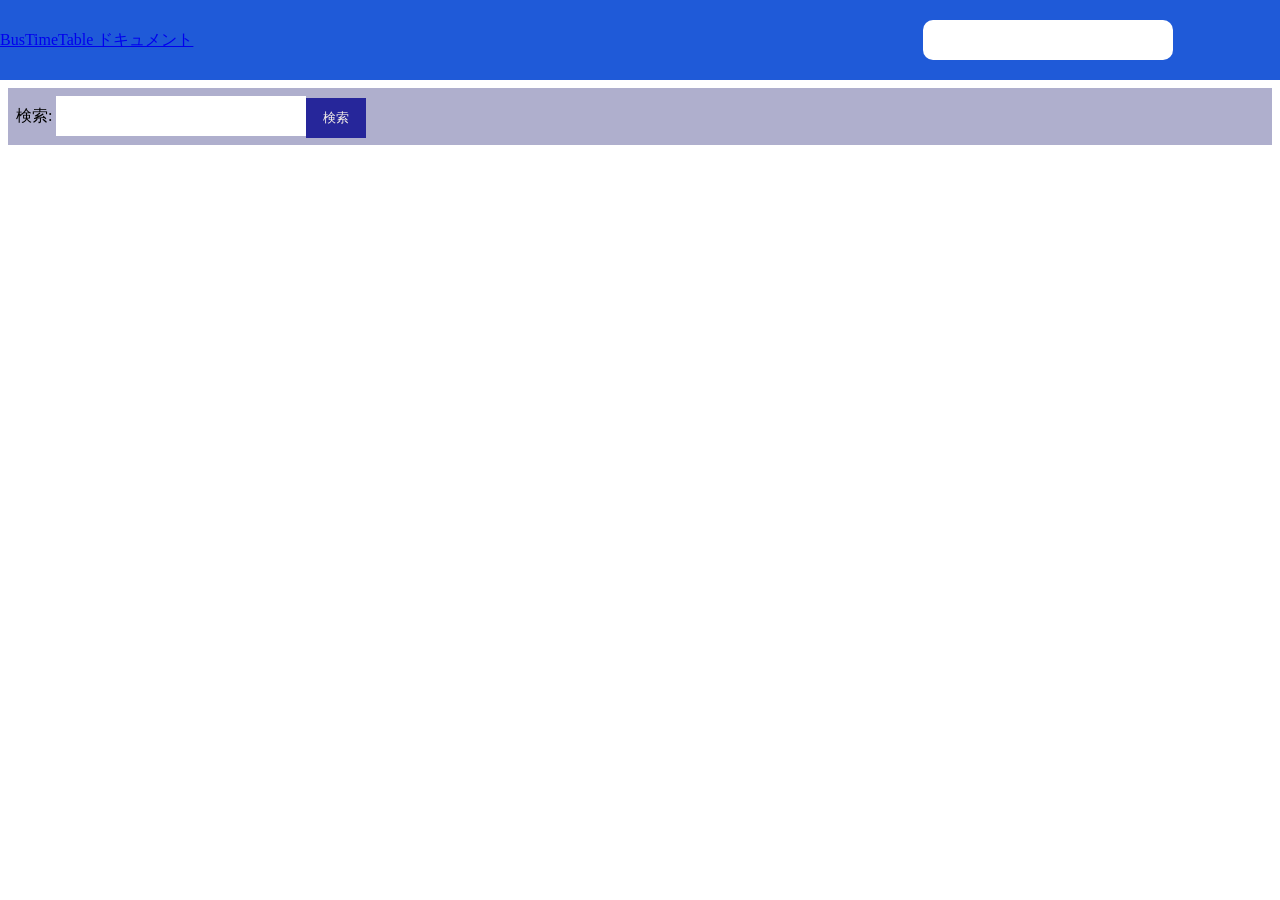
==== search/index.html @ 4f364562 "update" ====
<!DOCTYPE html>
<html lang="ja">

<head>
    <meta charset="UTF-8">
    <meta name="viewport" content="width=device-width, initial-scale=1.0">
    <title>検索結果 - BusTimetable の ドキュメント</title>
    <link href="../Style.css" rel="stylesheet">
    <script src="../SiteScript.js" defer></script>
    <meta name="top-url" content="../" id="top-url">
    <meta name="page-name" content="search-page" id="page-name">
    <style>
        .search-highlight-text-title {
            background: rgb(232, 232, 16);
        }

        .search-highlight-text-description {
            background: rgb(202, 202, 27);
        }

        .search-result-element {
            display: none;
        }

        #search-panel {
            background: rgb(175, 175, 205);
            padding: 8px;
        }

        #detail-search-box {
            width: 250px;
            height: 40px;
            border: 0;
            outline: 0;
            display: inline;
        }

        #detail-search-btn {
            height: 40px;
            width: 60px;
            border: 0;
            background: #26269a;
            color: #f6f1e8;
            position: relative;
            top: 1.5px;
        }
    </style>
</head>

<body>
    <header class="site-header"></header>
    <main class="main-page">
        <div id="search-panel">
            <span style="font-weight: 500;">検索:</span>
            <input type="search" id="detail-search-box"><!--
            --><button id="detail-search-btn">検索</button>
        </div>
        <h2 class="search-result-element">検索結果</h2>
        <div id="pages-view"></div>
    </main>
</body>

</html>
---- Style.css ----
body {
    margin: 0;
}

.site-header {
    width: 100%;
    height: 80px;
    background-color: rgb(31, 90, 216);
    color: rgb(217, 226, 245);
    display: flex;
    align-items: center;
}

.search-box {
    width: 250px;
    height: 40px;
    border-radius: 10px;
    border: 0;
}

.main-page {
    margin: 8px;
}

.page-box {
    border: 2px solid black;
    padding: 8px;
    display: block;
    text-decoration: none;
}
.page-box:hover {
    background: #11111150;
    transition: 0.5s;
}

.page-title {
    color: rgb(38, 38, 47);
}

.page-description {
    color: rgb(134, 123, 123);
    font-size: 14px;
}

.no-margin {
    margin: 0;
}

@media screen and (max-width: 959px) {
	.site-header {
        height: 60px;
    }
}
@media screen and (max-width: 480px) {
	.site-header {
        height: 50px;
    }
}
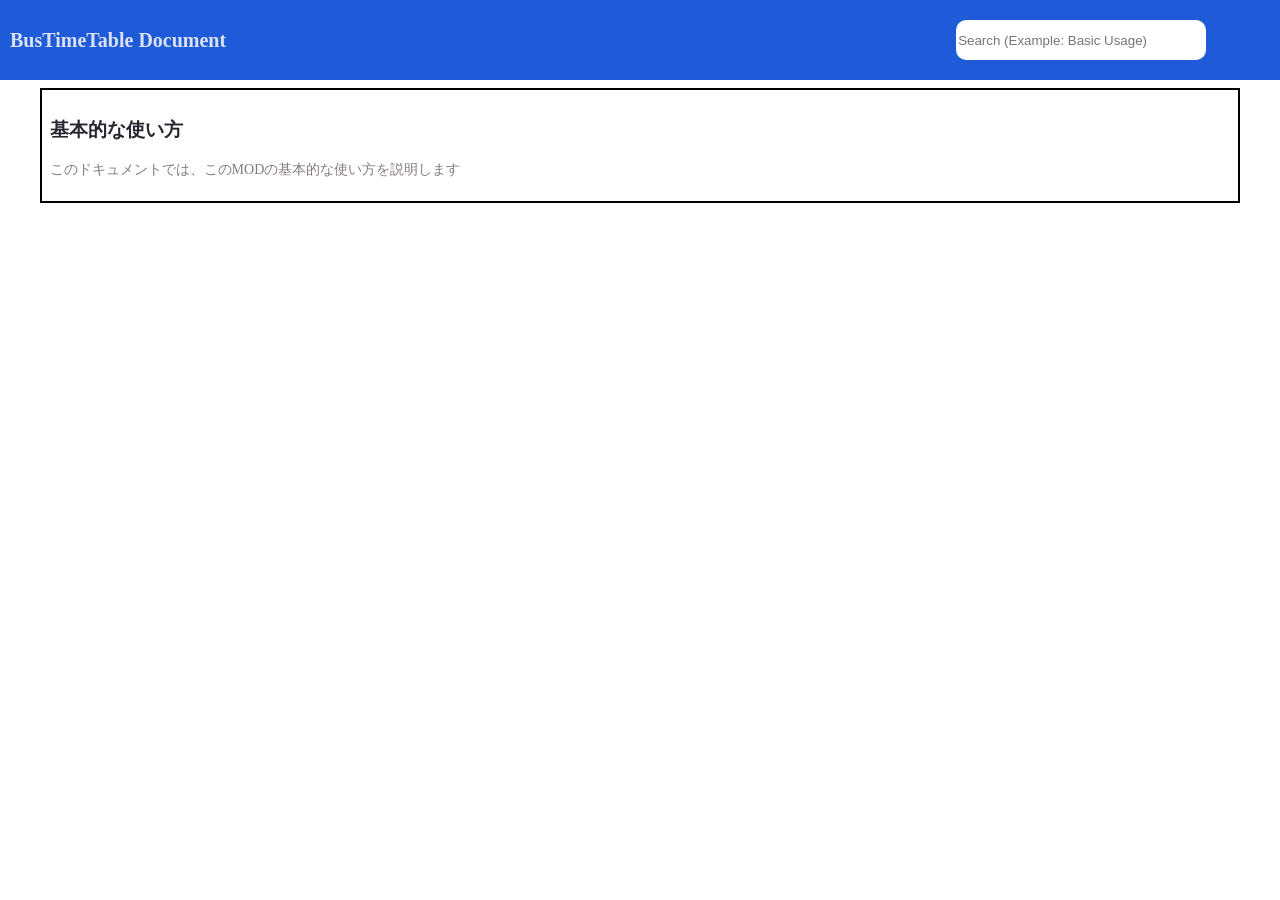
==== commit 4563779f: "update" ====
--- a/search/index.html
+++ b/search/index.html
@@ -22,9 +22,10 @@
             display: none;
         }
 
-        #search-panel {
+        #detail-search-panel {
             background: rgb(175, 175, 205);
-            padding: 8px;
+            padding: 16px;
+            border-radius: 10px;
         }
 
         #detail-search-box {
@@ -33,6 +34,12 @@
             border: 0;
             outline: 0;
             display: inline;
+        }
+
+        #detail-search-box-tags {
+            display: inline-block;
+            width: 250px;
+            height: 40px;
         }
 
         #detail-search-btn {
@@ -44,16 +51,31 @@
             position: relative;
             top: 1.5px;
         }
+
+        .detail-search-box-tag {
+            background: rgb(189, 190, 206);
+            color: black;
+            border: 1px solid black;
+            box-shadow: 1px 1px black;
+            padding: 4px;
+            border-radius: 8px;
+            margin-right: 5px;
+        }
     </style>
 </head>
 
 <body>
     <header class="site-header"></header>
     <main class="main-page">
-        <div id="search-panel">
-            <span style="font-weight: 500;">検索:</span>
-            <input type="search" id="detail-search-box"><!--
+        <div id="detail-search-panel">
+            <span style="font-size: 0;">
+                <span style="font-weight: 500; font-size: 16px;">検索:</span>
+                <input type="search" id="detail-search-box"><!--
             --><button id="detail-search-btn">検索</button>
+            </span><br>
+            <div style="height: 12px;"></div>
+            <span>タグ: </span>
+            <span id="detail-search-box-tags"></span>
         </div>
         <h2 class="search-result-element">検索結果</h2>
         <div id="pages-view"></div>
--- a/Style.css
+++ b/Style.css
@@ -11,6 +11,13 @@
     align-items: center;
 }
 
+#site-name {
+    color: rgb(217, 226, 245);
+    font-weight: bold;
+    margin-left: 10px;
+    font-size: 20px;
+}
+
 .search-box {
     width: 250px;
     height: 40px;
@@ -20,6 +27,14 @@
 
 .main-page {
     margin: 8px;
+    display: flex;
+    align-items: center;
+    flex-wrap: wrap;
+    flex-direction: column;
+}
+
+#pages-view {
+    width: 95%;
 }
 
 .page-box {
@@ -28,6 +43,7 @@
     display: block;
     text-decoration: none;
 }
+
 .page-box:hover {
     background: #11111150;
     transition: 0.5s;
@@ -42,17 +58,52 @@
     font-size: 14px;
 }
 
+a:has(.tag-span) {
+    text-decoration: none;
+}
+
+.tag-span {
+    background: rgb(253, 251, 247);
+    color: black;
+    border: 1px solid black;
+    box-shadow: 1px 1px black;
+    padding: 4px;
+    border-radius: 8px;
+    margin-right: 5px;
+}
+
+.tag-span:hover {
+    background: rgb(186, 179, 165);
+    transition: 0.2s;
+}
+
 .no-margin {
     margin: 0;
 }
 
 @media screen and (max-width: 959px) {
-	.site-header {
+    .site-header {
         height: 60px;
     }
 }
+
 @media screen and (max-width: 480px) {
-	.site-header {
+    .site-header {
         height: 50px;
+        justify-content: center;
+    }
+    #site-name {
+        font-size: 15px;
+        position: relative;
+        right: 10px;
+    }
+    #search-box {
+        width: 170px;
+        height: 35px;
+        border-radius: 20px;
+    }
+    #search-box::placeholder {
+        position: relative;
+        left: 10px;
     }
 }
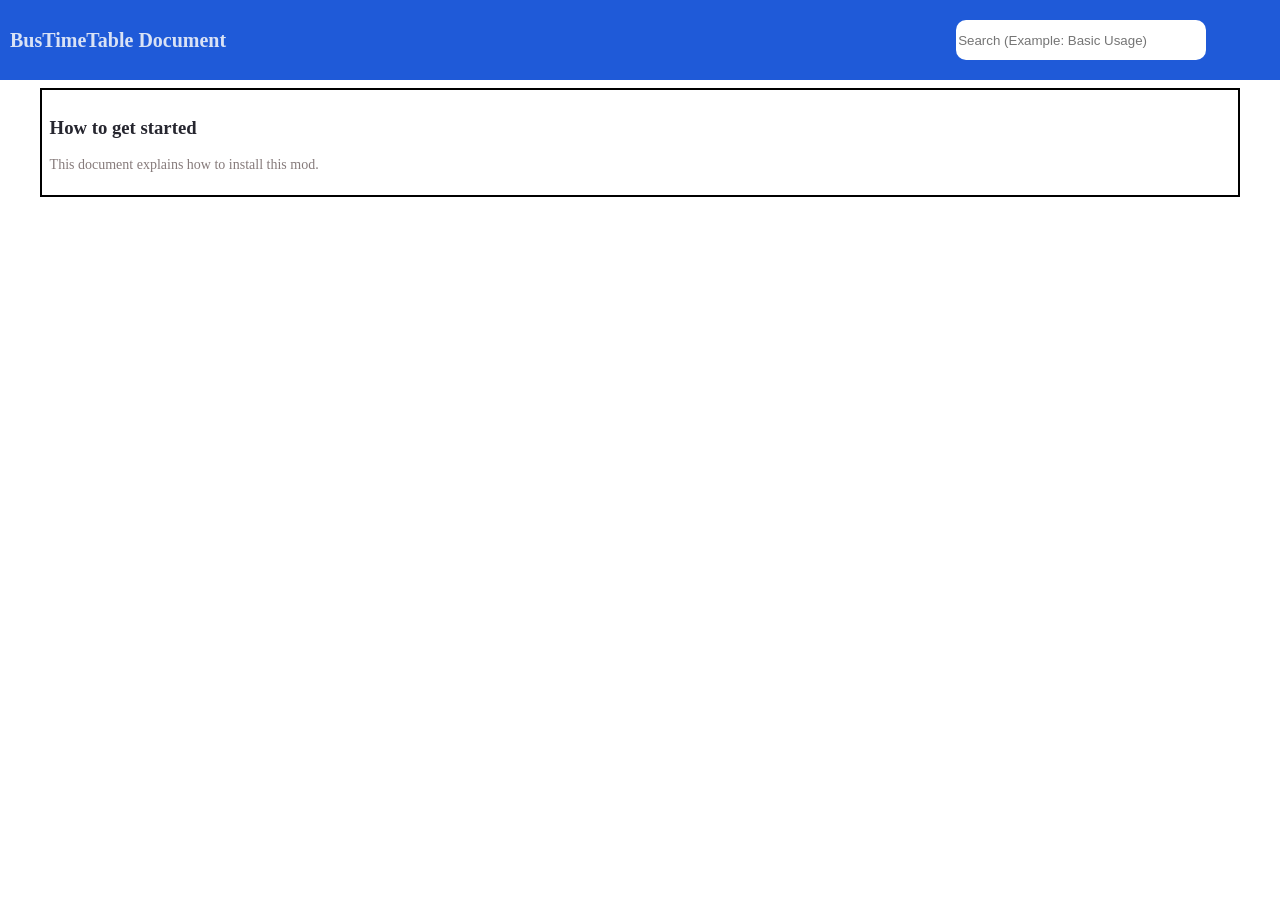
==== commit 1fd5daeb: "update" ====
--- a/search/index.html
+++ b/search/index.html
@@ -69,15 +69,21 @@
     <main class="main-page">
         <div id="detail-search-panel">
             <span style="font-size: 0;">
-                <span style="font-weight: 500; font-size: 16px;">検索:</span>
+                <span style="font-weight: 500; font-size: 16px;" class="japanese-element">検索:</span>
+                <span style="font-weight: 500; font-size: 16px;" class="english-element">Search:</span>
                 <input type="search" id="detail-search-box"><!--
-            --><button id="detail-search-btn">検索</button>
+            --><button id="detail-search-btn">
+                <span class="japanese-element">検索</span>
+                <span class="english-element">Search</span>
+            </button>
             </span><br>
             <div style="height: 12px;"></div>
-            <span>タグ: </span>
+            <span class="japanese-element">タグ: </span>
+            <span class="english-element">Tag: </span>
             <span id="detail-search-box-tags"></span>
         </div>
-        <h2 class="search-result-element">検索結果</h2>
+        <h2 class="japanese-element search-result-element">検索結果</h2>
+        <h2 class="english-element search-result-element">Search Results</h2>
         <div id="pages-view"></div>
     </main>
 </body>
--- a/Style.css
+++ b/Style.css
@@ -9,6 +9,9 @@
     color: rgb(217, 226, 245);
     display: flex;
     align-items: center;
+    position: sticky;
+    left: 0;
+    top: 0;
 }
 
 #site-name {
@@ -92,18 +95,36 @@
         height: 50px;
         justify-content: center;
     }
+
     #site-name {
         font-size: 15px;
         position: relative;
         right: 10px;
     }
+
     #search-box {
         width: 170px;
         height: 35px;
         border-radius: 20px;
     }
+
     #search-box::placeholder {
         position: relative;
         left: 10px;
     }
+
+    .mobile-scale-80 {
+        width: 80%;
+        height: 80%;
+    }
+
+    .mobile-scale-90 {
+        width: 90%;
+        height: 90%;
+    }
+
+    .mobile-scale-max {
+        width: 100%;
+        height: 100%;
+    }
 }
